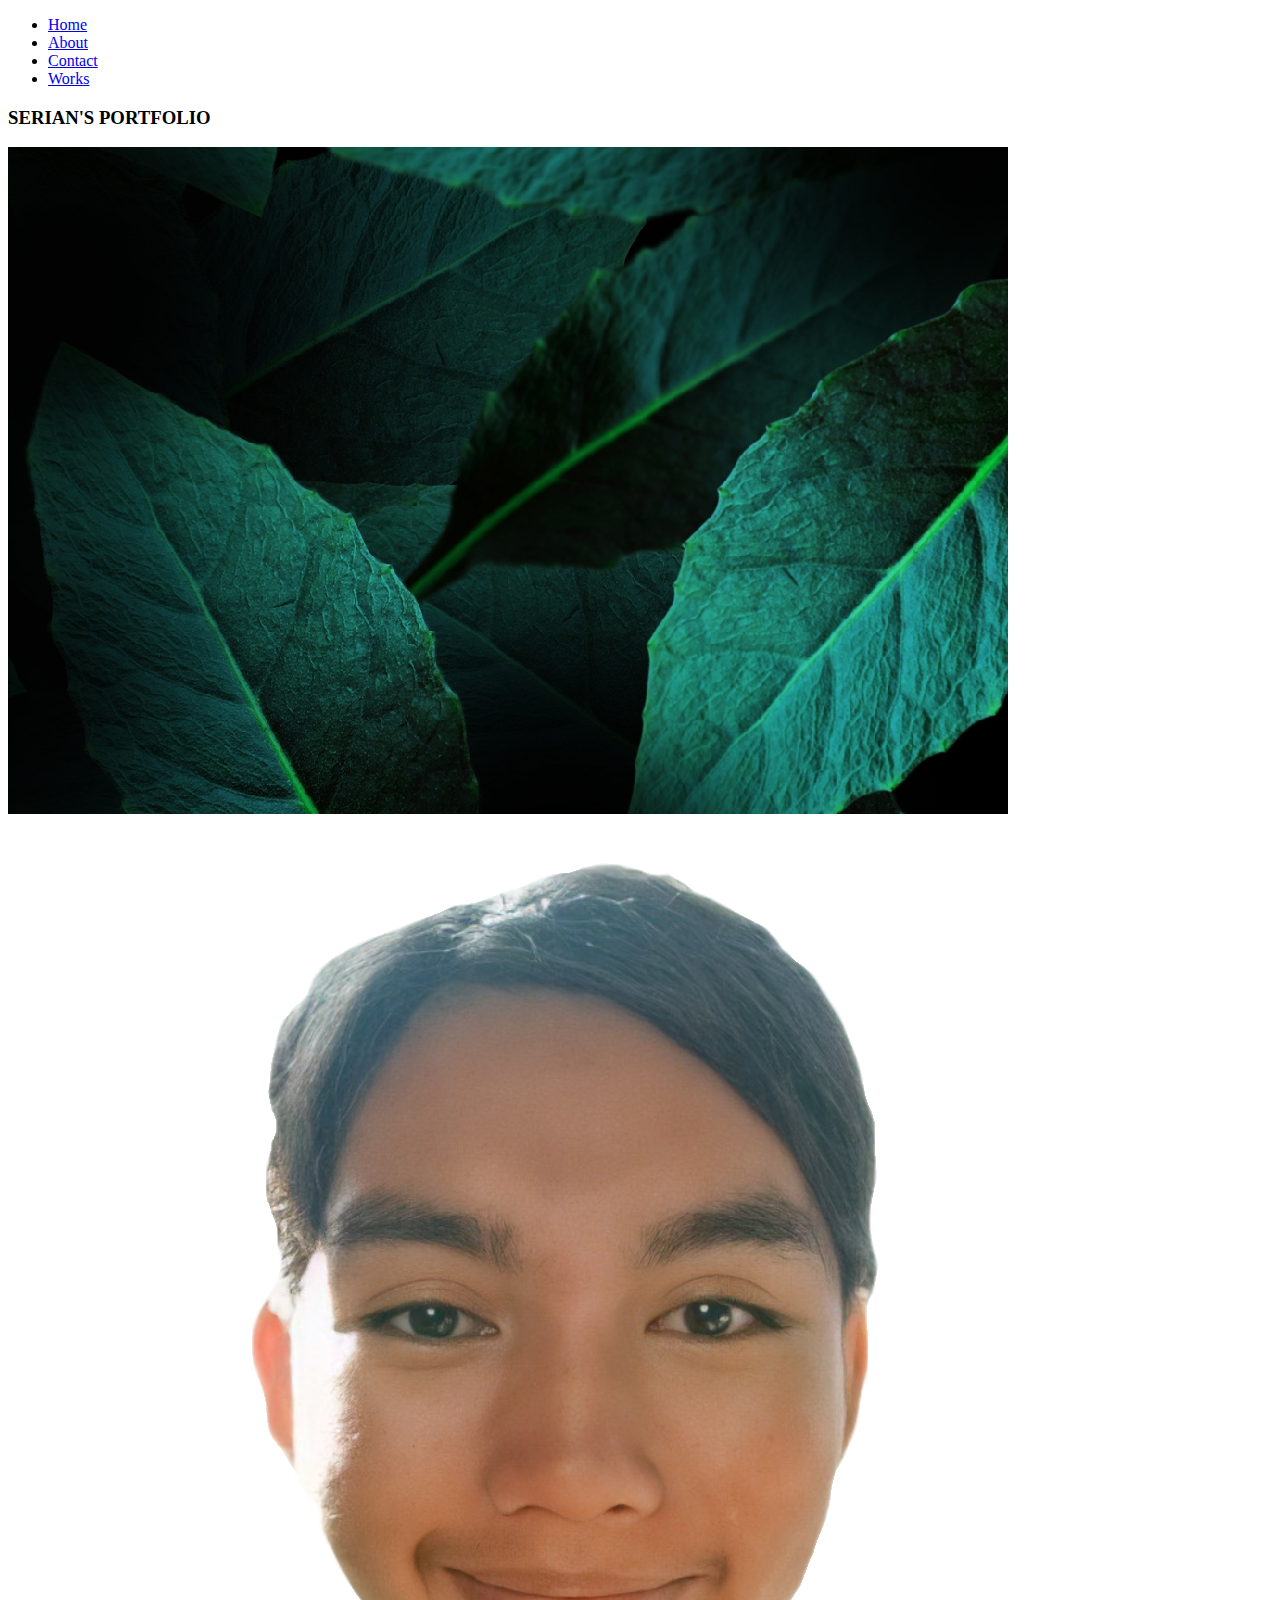
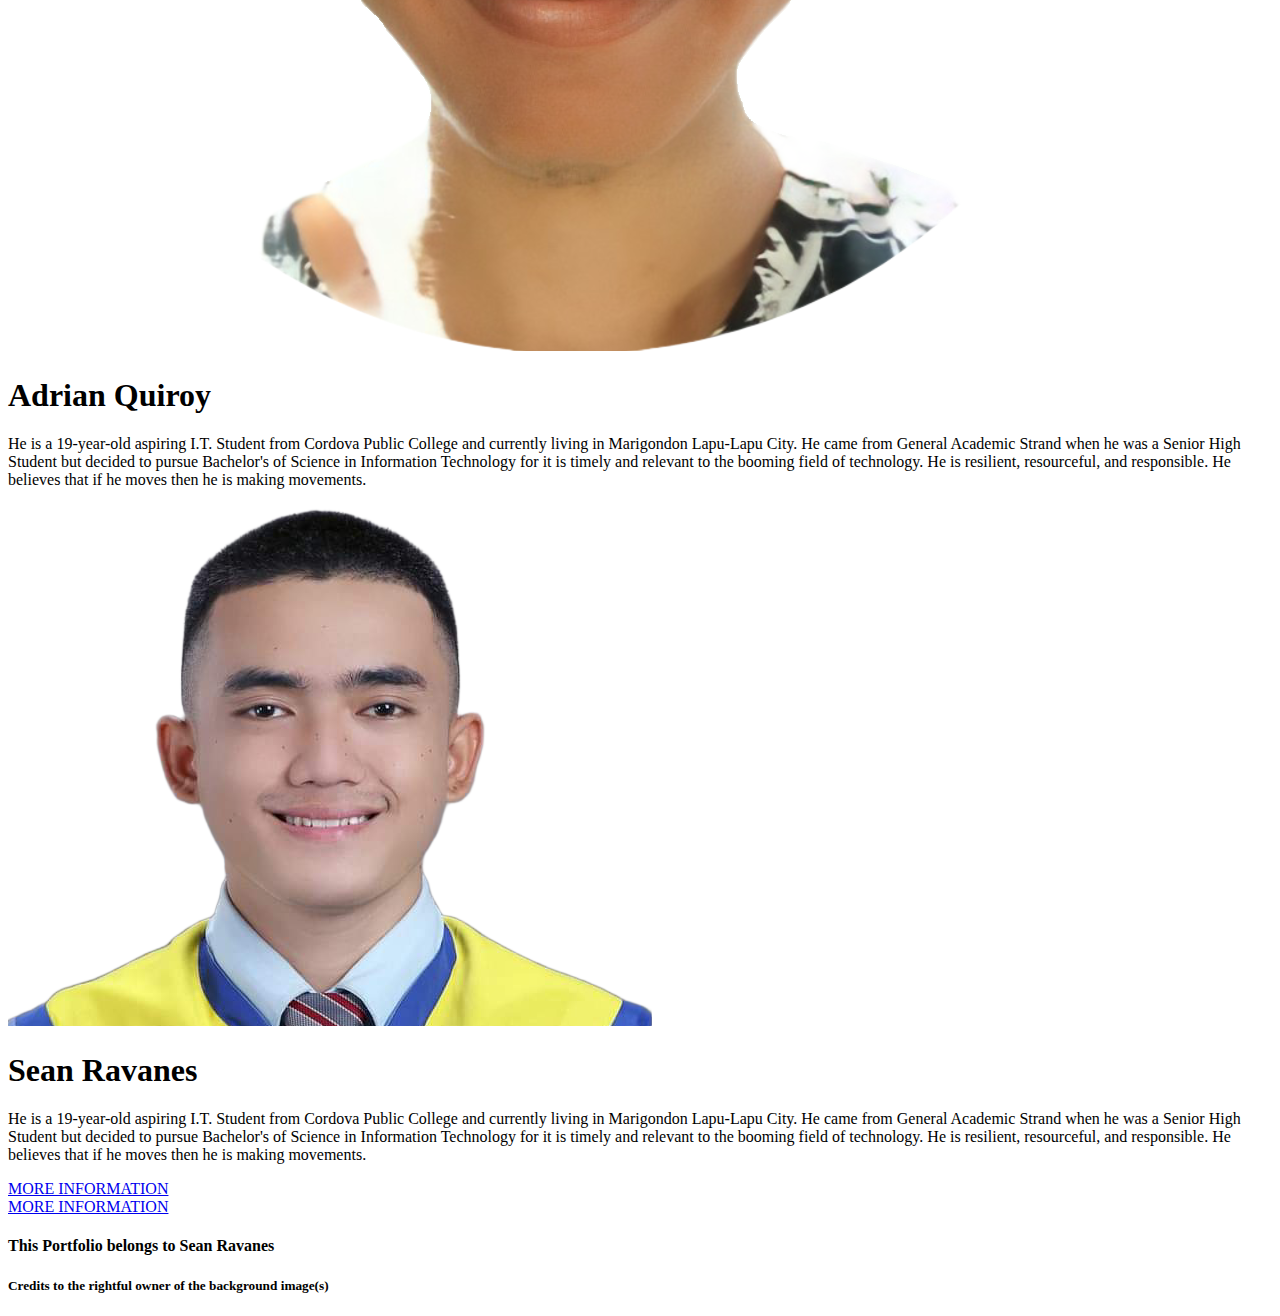
==== about.html @ ad211025 "Add files via upload" ====
<!DOCTYPE html>
<html>

<head>
  <meta charset="UTF-8">
  <meta name="viewport" content="width=device-width, initial-scale=1">
  <title> Portfolio </title>
  <link rel="stylesheet" href="css/about.css">
</head>

<body>
<header>
    <ul>
      <li> <a href="index.html" class="no-bg"> Home </a> </li>
      <li> <a href="about.html" class="with-bg"> About </a> </li>
      <li> <a href="contact.html" class="no-bg"> Contact </a> </li>
      <li> <a href="works.html" class="no-bg"> Works </a> </li>
       
    </ul> </nav> <h3> SERIAN'S PORTFOLIO</h3>
  
</header>
<main>
<div class="background">
  <img src="img/palmleaves.jpg">
</div>
<div class="pic1"><img src="img/ad.png"></div>
<div class="name1"> <h1> Adrian Quiroy </h1></div>
<div class="info1"> <p> He is a 19-year-old aspiring I.T. Student from Cordova Public College and currently living in Marigondon Lapu-Lapu City. He came from General Academic Strand when he was a Senior High Student but decided to pursue Bachelor's of Science in Information Technology for it is timely and relevant to the booming field of technology. He is resilient, resourceful, and responsible. He believes that if he moves then he is making movements. </p></div>
<div class="pic2"><img src="img/sean.png"></div>
<div class="name2"> <h1> Sean Ravanes </h1></div>
<div class="info2"> <p> He is a 19-year-old aspiring I.T. Student from Cordova Public College and currently living in Marigondon Lapu-Lapu City. He came from General Academic Strand when he was a Senior High Student but decided to pursue Bachelor's of Science in Information Technology for it is timely and relevant to the booming field of technology. He is resilient, resourceful, and responsible. He believes that if he moves then he is making movements. </p></div>
<div class="button1"> <a href="resume.html"> MORE INFORMATION </a></div>
<div class="button2"> <a href="ravanesresume.html"> MORE INFORMATION </a></div>
</main>

<footer>
  <h4> This Portfolio belongs to Sean Ravanes</h4> <h5> Credits to the rightful owner of the background image(s)</h5>
</footer>
</body>

</html>
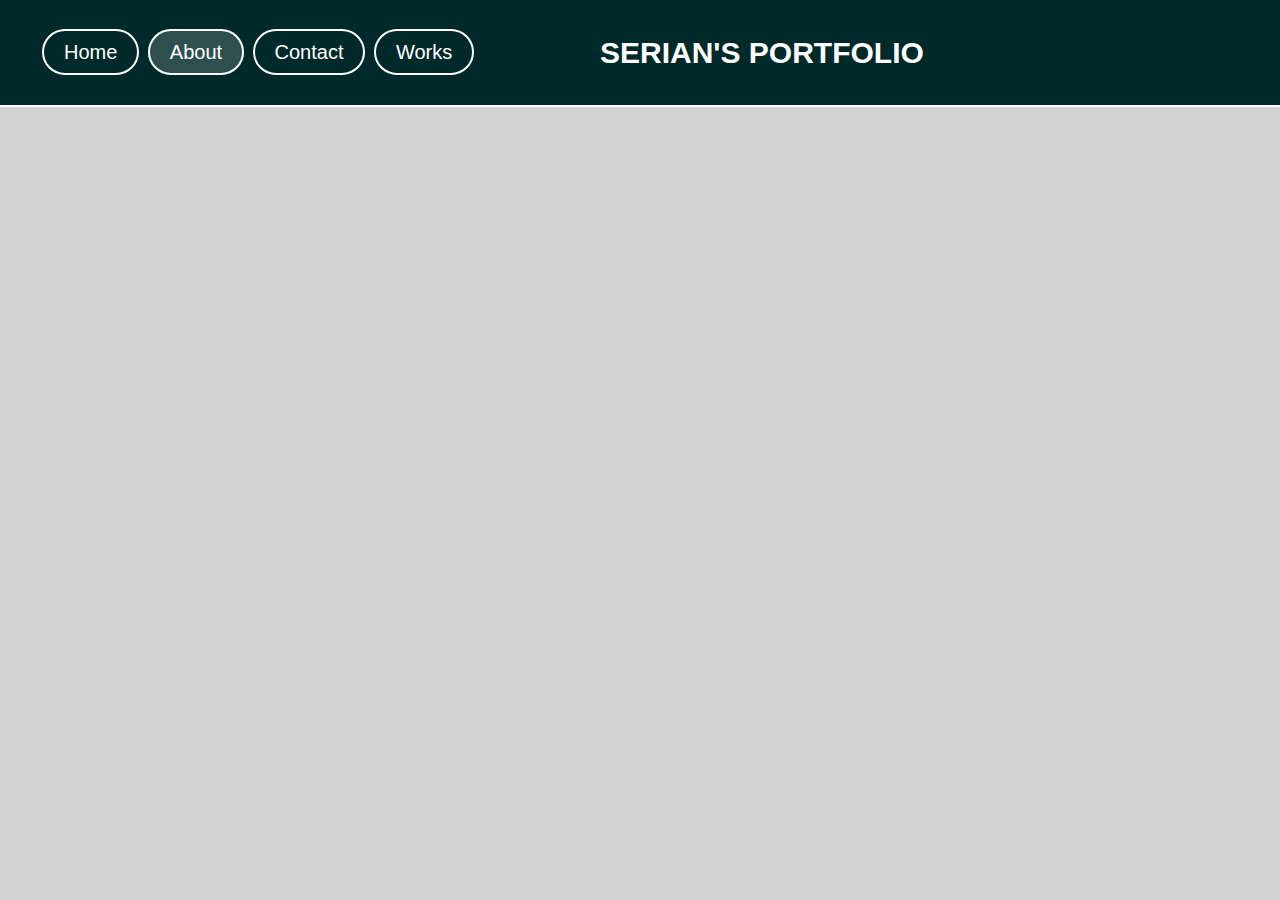
==== commit 932a09ba: "Add files via upload" ====
--- a/about.html
+++ b/about.html
@@ -21,14 +21,14 @@
 </header>
 <main>
 <div class="background">
-  <img src="img/palmleaves.jpg">
+  <img src="img/aboutbg.jpg">
 </div>
-<div class="pic1"><img src="img/ad.png"></div>
+<div class="pic1"><img src="img/adrianpic.png"></div>
 <div class="name1"> <h1> Adrian Quiroy </h1></div>
-<div class="info1"> <p> He is a 19-year-old aspiring I.T. Student from Cordova Public College and currently living in Marigondon Lapu-Lapu City. He came from General Academic Strand when he was a Senior High Student but decided to pursue Bachelor's of Science in Information Technology for it is timely and relevant to the booming field of technology. He is resilient, resourceful, and responsible. He believes that if he moves then he is making movements. </p></div>
-<div class="pic2"><img src="img/sean.png"></div>
+<div class="info1"> <p>He is a 19-year-old aspiring I.T. Student from Cordova Public College and currently living in Marigondon Lapu-Lapu City. He came from General Academic Strand when he was a Senior High Student but decided to pursue Bachelor of Science in Information Technology for it is timely and relevant to the booming field of technology. He is resilient, resourceful, and responsible jk. He believes that if he moves then he is making movements. </p></div>
+<div class="pic2"><img src="img/seanpic.png"></div>
 <div class="name2"> <h1> Sean Ravanes </h1></div>
-<div class="info2"> <p> He is a 19-year-old aspiring I.T. Student from Cordova Public College and currently living in Marigondon Lapu-Lapu City. He came from General Academic Strand when he was a Senior High Student but decided to pursue Bachelor's of Science in Information Technology for it is timely and relevant to the booming field of technology. He is resilient, resourceful, and responsible. He believes that if he moves then he is making movements. </p></div>
+<div class="info2"> <p> He is an 18-year-old aspiring I.T. Student from Cordova Public College and currently living in Pilipog, Cordova, Cebu. He came from STEM MARITIME when he was a Senior High Student but decided to pursue Bachelor of Science in Information Technology for it is timely and relevant to the booming field of technology. He is sporty, sanguine, and saintly. He believes that if he works hard then he will achieved something beyond those who just work. </p></div>
 <div class="button1"> <a href="resume.html"> MORE INFORMATION </a></div>
 <div class="button2"> <a href="ravanesresume.html"> MORE INFORMATION </a></div>
 </main>
--- a/css/about.css
+++ b/css/about.css
@@ -0,0 +1,242 @@
+*{
+  margin: 0;
+  padding: 0;
+  box-sizing: border-box;
+}
+body{
+  font-family: Arial, Helvetica, sans-serif;
+  background: lightgray;
+}
+header{
+  position: absolute;
+  top: 0;
+  left: 0;
+  width: 100%;
+  padding: 40px;
+  display: flex;
+  justify-content: space-between;
+  align-items: center;
+  background: #00292a;
+  border-bottom: 2px solid;
+  border-color: white;
+}
+
+
+header h3{
+  color: white;
+  position: absolute;
+  left: 600px;
+  font-size: 30px;
+}
+header ul{
+  flex: 1;
+}
+header ul li{
+  list-style-type: none;
+  display: inline-block;
+  margin: 1px;
+  position: relative;
+}
+header ul li a.no-bg{
+  border: 2px solid;
+  padding: 10px 20px;
+  border-color: white;
+  border-radius: 25px;
+  margin: 1px;
+}
+header ul li a.with-bg{
+  text-decoration: none;
+  color: white;
+  border: 2px solid;
+  border-color: white;
+  background-color: darkslategray;
+  border-radius: 25px;
+  padding: 10px 20px;
+  position: relative;
+  margin: 1px;
+}
+header ul li a{
+  text-decoration: none;
+  color: white;
+  font-size: 20px;
+}
+header ul li::after{
+  content: '';
+  height: 3px;
+  width: 0;
+  background: lightseagreen;
+  position: absolute;
+  left: 0;
+  bottom: -20px;
+  transition: 0.3s;
+}
+header ul li:hover:after{
+  width: 100%;
+}
+main{
+  min-height: calc( 100% - 107px - 40px );
+}
+main .background{
+  background-attachment: fixed;
+  display: flex;
+  margin-bottom: 3px;
+}
+.background img{
+  width: 100%;
+  height: 100%;
+  margin: 0;
+}
+.pic1 img{
+position:absolute;
+margin-top: -330px;
+margin-left: 45px;
+width: 150px;
+height: 150px;
+border: 2px solid;
+border-radius: 100px;
+background: rgba(255,255,255,0.3);
+color: white;
+}
+.name1{
+ color: white;
+ position: absolute;
+ margin-top: -630px;
+ margin-left: 263px;
+ font-family: cursive;
+ font-size: 20px;
+ border-bottom: 2px solid;
+ border-bottom-color: darkred;
+ border-radius: 25px;
+ padding: 1px 5px;
+}
+.info1{
+ position: absolute;
+ width: 250px;
+ margin-top: -540px;
+ margin-left: 240px;
+ box-shadow: inset 0 0 0 0;
+  transition: ease-in-out 0.4s;
+  background: rgba(0,0,0,0.2);
+  border-radius: 25px;
+  color: white;
+}
+.info1 p{
+  font-size: 16px;
+ text-align: center;
+ border-top: 2px solid;
+ border-bottom: 2px solid;
+ margin: 1px;
+ border-radius: 25px;
+ box-shadow: 0 25px 25px rgba( 0, 0, 0, 0.8);
+ background: rgba(0,0,0,0.5);
+ 
+}
+.info1:hover{
+  box-shadow: inset 250px 0 0 0 black;
+  cursor: pointer;
+  color: white;
+}
+.pic2 img{
+position: absolute;
+margin-top: -330px;
+margin-left: 800px;
+width: 150px;
+height: 150px;
+border: 2px solid;
+border-radius: 100px;
+background: rgba(255,255,255, 0.3);
+color: white;
+}
+.name2{
+ color: white;
+ position: absolute;
+ margin-top: -430px;
+ margin-left: 538px;
+ font-family: cursive;
+ font-size: 20px;
+ border-bottom: 2px solid;
+ border-bottom-color: darkred;
+ border-radius: 25px;
+ padding: 1px 5px;
+}
+.info2{
+ position: absolute;
+ width: 250px;
+ margin-top: -370px;
+ margin-left: 510px;
+ box-shadow: inset 0 0 0 0;
+  transition: ease-in-out 0.4s;
+  background: rgba(0,0,0,0.2);
+  border-radius: 25px;
+  color: white;
+}
+.info2 p{
+ text-align: center;
+ border-top: 2px solid;
+ border-bottom: 2px solid;
+ margin: 1px;
+ border-radius: 25px;
+ box-shadow: 0 25px 25px rgba( 0, 0, 0, 0.8);
+ background: rgba(0,0,0,0.5);
+ 
+}
+.info2:hover{
+  box-shadow: inset 250px 0 0 0 black;
+  cursor:pointer;
+  color: white;
+}
+.button1 a{
+  position: absolute;
+  margin-top: -125px;
+  margin-left: 268px;
+  padding: 8px;
+  width: 200px;
+  border-radius: 25px;
+  text-align: center;
+  box-shadow: inset 0 0 0 0;
+  transition: ease-in-out 0.4s;
+  background: white;
+  border-radius: 25px;
+  color: black;
+  text-decoration:none;
+  font-size: 15px;
+}
+.button1 a:hover{
+  box-shadow: inset 200px 0 0 0 darkslategray;
+  cursor:pointer;
+  color: white;
+}
+.button2 a{
+  position: absolute;
+  margin-top: -125px;
+  margin-left: 538px;
+  padding: 8px;
+  width: 200px;
+  border-radius: 25px;
+  text-align: center;
+  box-shadow: inset 0 0 0 0;
+  transition: ease-in-out 0.4s;
+  background: white;
+  border-radius: 25px;
+  color: black;
+  text-decoration:none;
+  font-size: 15px;
+}
+.button2 a:hover{
+  box-shadow: inset 200px 0 0 0 darkslategray;
+  cursor:pointer;
+  color: white;
+}
+footer{
+  background:#00292a;
+  padding: 20px;
+}
+h4{
+  text-align:center;
+  color: white;
+}
+
+h5{
+  text-align: center;
+  color: white;
+}
